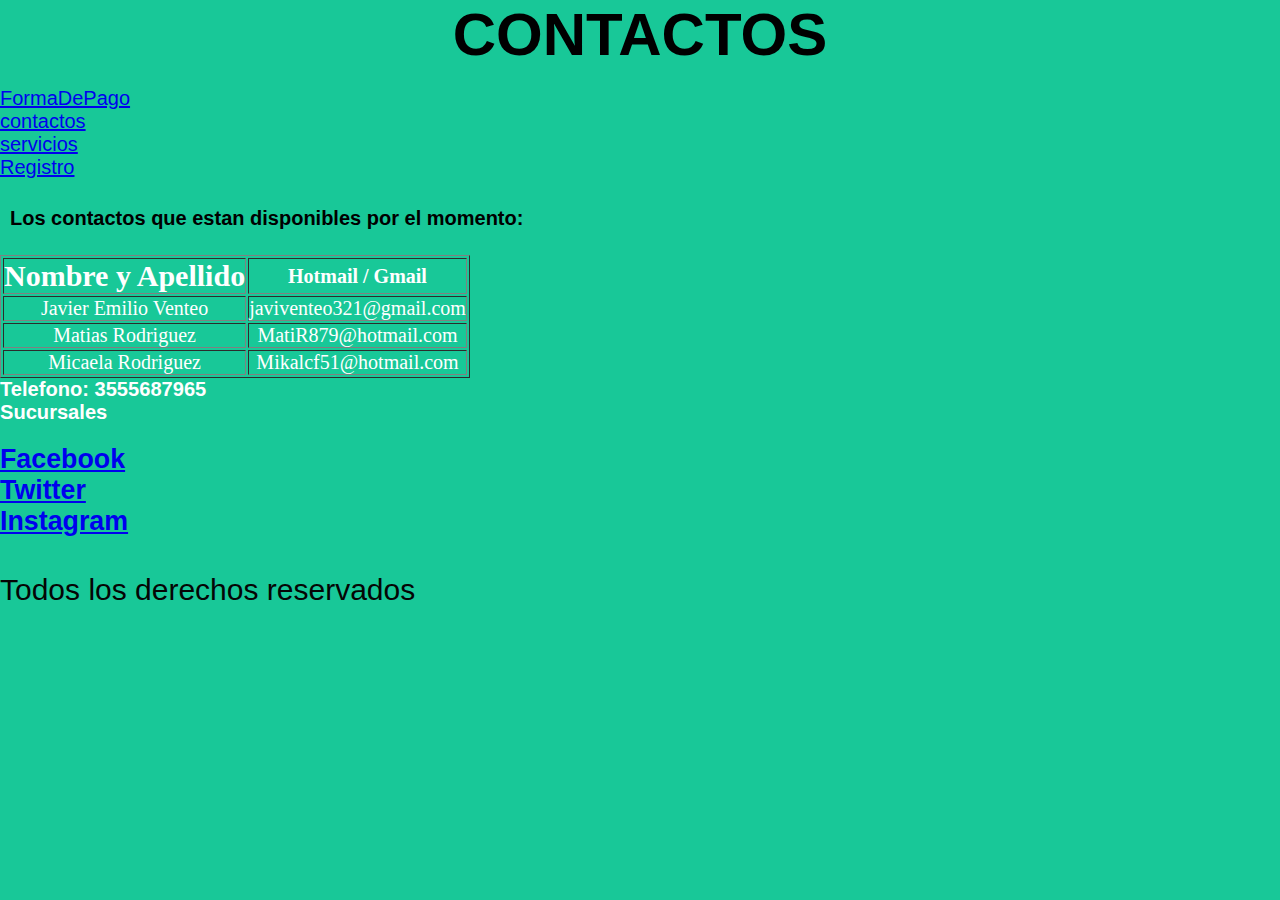
==== pages/contactos.html @ 2e112492 "Github" ====
<!DOCTYPE html>
<html lang="en">

<head>
    <meta charset="UTF-8">
    <meta http-equiv="X-UA-Compatible" content="IE=edge">
    <meta name="viewport" content="width=device-width, initial-scale=1.0">
    <link rel="stylesheet" href="../css/style.css">
    <link rel="icon" type="image/png" href="img/LOGO.svg">
    <title>CONTACTOS</title>
</head>

<body>

    <body bgcolor="#18C898"></body>
    <nav>
        <ul>
            <h1 class="logoo" id="contactos">CONTACTOS</h1>
            <br>
            <li class="h4">
                <a href="formadepago.html">FormaDePago</a>
            </li>
            <li class="h4">
                <a href="contactos.html">contactos</a>
            </li>
            <li class="h4">
                <a href="servicios.html">servicios</a>
            </li>
            <li class="h4">
                <a href="Registro.html">Registro</a>
            </li>

        </ul>
    </nav>

    <br>
    <h1 class="mix1">Los contactos que estan disponibles por el momento:</h1>

    </header>
    <main>
        <table border="1">
            <th class="caja1">
                Nombre y Apellido
            </th>
            <th class="caja2">
                Hotmail / Gmail
            </th>
            <tr class="caja2">
                <td>Javier Emilio Venteo</td>
                <td>javiventeo321@gmail.com</td>
            </tr>
            <tr class="caja2">
                <td>Matias Rodriguez</td>
                <td>MatiR879@hotmail.com</td>
            </tr>
            <td class="caja2">Micaela Rodriguez</td>
            <td class="caja2">Mikalcf51@hotmail.com</td>

            </nav>
            <br>
            <footer>



        </table>

        <footer>


            <div class="mix2">
                <h6>Telefono: 3555687965</h6>
                <h6>Sucursales</h6>
            </div>
            <br><br>
            <div class="mix3">
                <h6>
                    <a href="https://www.facebook.com" target="_blank">
                        Facebook
                    </a>
                </h6>
                <h6>
                    <a href="https://www.twitter.com" target="_blank">
                        Twitter
                    </a>
                </h6>
                <h6>
                    <a href="https://www.instagram.com" target="_blank">
                        Instagram
                    </a>
                </h6>
            </div>
            <br><br>

            <div class="mix4">
                Todos los derechos reservados
            </div>

            </form>
            </table>
            <main>
                <img src="img/images.jfif" alt="">
            </main>
</body>

</html>
---- css/style.css ----
* {
    margin: 0;
    padding: 0;
}

body{
    background-image: url(https://fondosmil.com/fondo/89691.jpg); 
}




.textoMenu{
    height: 100vh;
    padding: 10px;
    text-align: center 10px;
    font-size: 20px;
    color: rgb(0, 0, 0);
    
    font-family: Impact, Haettenschweiler, 'Arial Narrow Bold', sans-serif;
    list-style:none
}


h1 {
    text-align: center;
    font-size: 50px;
    color: rgb(255, 208, 0);
    font-family: Impact, Haettenschweiler, 'Arial Narrow Bold', sans-serif;
    }

.nav_item{
    text-align: end;
    color: rgb(240, 184, 1);
    text-decoration: solid;
}
    
p {
    
    font-size: 30px;
    text-align: center;
    color: #ffffff;
    height: 10px;
    font-family: Impact, Haettenschweiler, 'Arial Narrow Bold', sans-serif;
    
}

.footer_copyright{
    color: rgb(255, 0, 0);
    height: 30px;

}



ul{
    list-style:none
}

.seccion-1{
    color: rgb(255, 0, 0);
    text-align: center;
    font-family: Impact, Haettenschweiler, 'Arial Narrow Bold', sans-serif;
}

.seccion-2{
    color: rgb(34, 204, 0);
    text-align: center;
    font-family: Impact, Haettenschweiler, 'Arial Narrow Bold', sans-serif;
}

.seccion-3{
    font-size: 30px;
    color: rgb(255, 0, 0);
    font-family: 'Franklin Gothic Medium', 'Arial Narrow', Arial, sans-serif;
}

.seccion-4{
    color: rgb(255, 0, 0);
    font-size: 20px;
    font-family: Verdana, Geneva, Tahoma, sans-serif;
    text-decoration: none;
}

 *{
 box-sizing: border-box;
 }

 .links{
    padding: 10px;
    font-size: 20px;
    width: 100%;
    height: 0px;
    text-align: left;
    color: rgb(255, 0, 0);
    font-family: Impact, Haettenschweiler, 'Arial Narrow Bold', sans-serif;
}


.secciondeletras{
    padding: 10px;
    font-size: 20px;
    width: 100%;
    height: 50px;
    text-align: left;
    color: rgb(0, 0, 0);
    font-family: Impact, Haettenschweiler, 'Arial Narrow Bold', sans-serif;
}

.secciondeimagen2{
    align-items: center;
    height: 140px;
width: 200px;
}


.secciondeimagen{
height: 140px;
width: 200px;
background-color: rgb(252, 252, 252);
border: solid 3px #000000;
}


.mix1{
    padding: 10px;
    font-size: 20px;
    width: 100%;
    height: 40px;
    text-align: left;
    color: rgb(0, 0, 0);
    font-family: Impact, Haettenschweiler, 'Arial Narrow Bold', sans-serif;
}

.h4{
    text-align: start;
    font-size: 20px;
    color: rgb(0, 0, 0);
    font-family: Impact, Haettenschweiler, 'Arial Narrow Bold', sans-serif;   
}

.mix2{
    font-size: 30px;
    color: #ffffff;
    height: 30px;
    font-family: Verdana, Geneva, Tahoma, sans-serif;
    
}
.mix3{
        text-align: start;
        font-size: 40px;
        color: rgb(5, 5, 5);
        font-family: Impact, Haettenschweiler, 'Arial Narrow Bold', sans-serif;
        
}

.mix4{
    text-align: start;
    font-size: 30px;
    color: rgb(5, 5, 5);
    font-family: Impact, Haettenschweiler, 'Arial Narrow Bold', sans-serif;
    
}

.registro{
    text-align: start;
    font-size: 35px;
    color: rgb(0, 0, 0);
    font-family: Impact, Haettenschweiler, 'Arial Narrow Bold', sans-serif;
    
}

.logoo{
    
    font-size: 60px;
    color: rgb(0, 0, 0);
    font-family: Impact, Haettenschweiler, 'Arial Narrow Bold', sans-serif;
    
}

.caja1{
    text-align: center;
    font-size: 30px;
    color: rgb(255, 255, 255);
    font-family: Cambria, Cochin, Georgia, Times, 'Times New Roman', serif;
    }

    .caja2{
        text-align: center;
        font-size: 20px;
        color: rgb(255, 255, 255);
        font-family: Cambria, Cochin, Georgia, Times, 'Times New Roman', serif;
        }

.seccion-5{
    text-align:left;
    color: rgb(1, 27, 145);
    font-family: Impact, Haettenschweiler, 'Arial Narrow Bold', sans-serif;
}
     /*Laptops*/
@media screen and (max-width:768px) {
    .secciondeimagen { 
        background-color: aqua;
    }
    .textoMenu {
        height: 100vh;
    padding: 10px;
    text-align: center 10px;
    font-size: 20px;
    color: rgb(255, 255, 255);
    }
    .seccion-1 {
    color: rgb(0, 0, 0);
    }
    .seccion-2 {
        color: aquamarine;
    } 
    /*CONTACTOS LAPTOPS*/
    @media screen and (max-width:768px) {
    .caja2{
        text-align: start;
        font-size: 50px;
        color: rgb(243, 0, 182);
        font-family: Impact, Haettenschweiler, 'Arial Narrow Bold', sans-serif;   
    }
    .mix4{
        text-align: start;
        font-size: 50px;
        color: rgb(8, 218, 200);
        font-family: Impact, Haettenschweiler, 'Arial Narrow Bold', sans-serif;   
    }
    .h4

    .mix1{
        padding: 15px;
        font-size: 10px;
        width: 50%;
        height: 40px;
        text-align: left;
        color: rgb(4, 255, 58);
        font-family: Impact, Haettenschweiler, 'Arial Narrow Bold', sans-serif;
    }

    .caja1{
        text-align: start;
        font-size: 50px;
        color: rgb(255, 0, 0);
        font-family: Impact, Haettenschweiler, 'Arial Narrow Bold', sans-serif;   
    }
}
         /*Celulares*/
@media screen and (max-width:600px) {
    .secciondeimagen { 
        background-color: rgb(255, 0, 0);
    }
    .textoMenu {
        height: 100vh;
    padding: 10px;
    text-align: center 10px;
    font-size: 20px;
    color: rgb(255, 0, 212);
            } 

     .seccion-1 {
        color: rgb(255, 255, 255); 
        }
      .seccion-2 {
            color: rgb(0, 204, 255);
        }
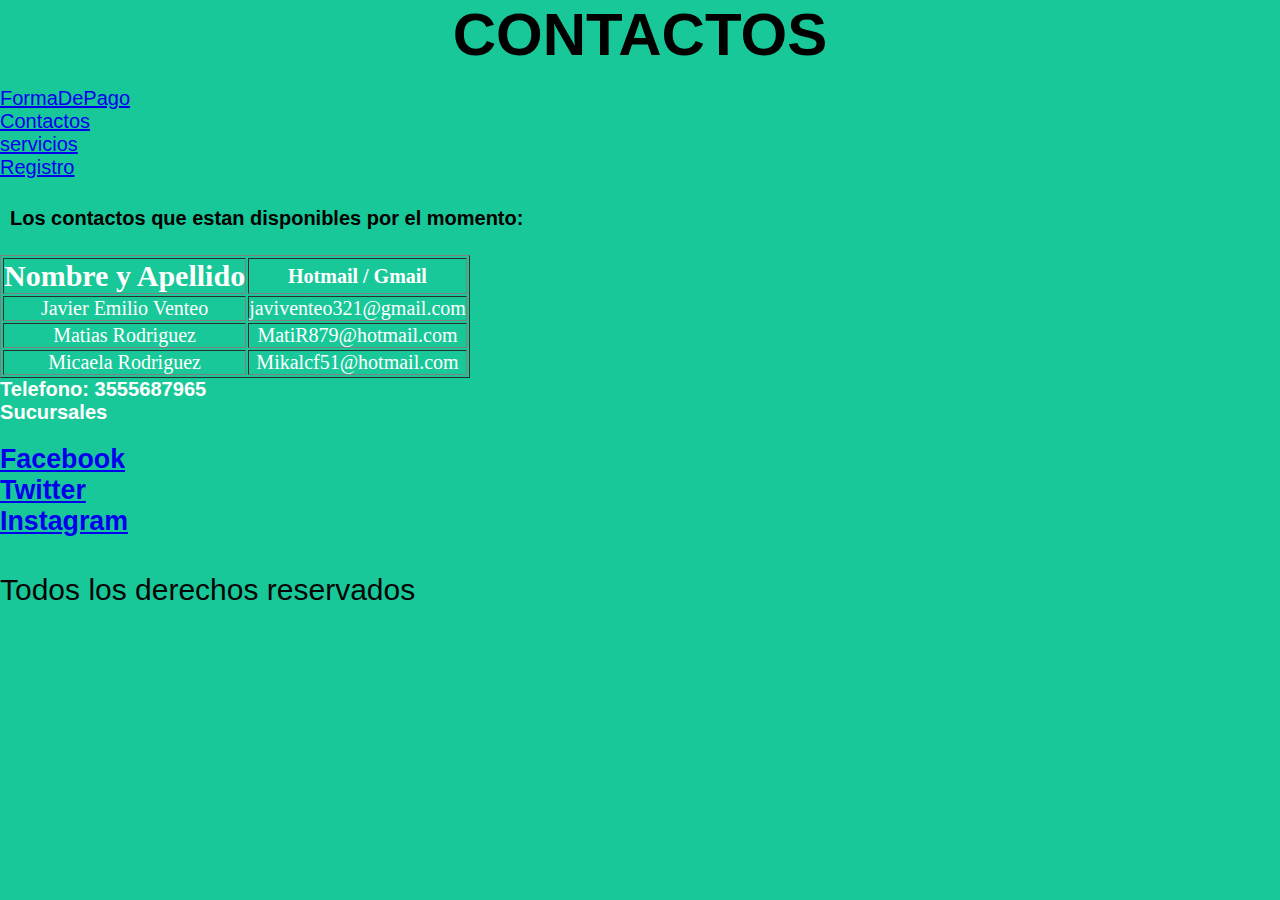
==== commit d449fe24: "PROYECTO" ====
--- a/pages/contactos.html
+++ b/pages/contactos.html
@@ -21,7 +21,7 @@
                 <a href="formadepago.html">FormaDePago</a>
             </li>
             <li class="h4">
-                <a href="contactos.html">contactos</a>
+                <a class="btn btn-primary" href="pages/contactos.html" role="button">Contactos</a>
             </li>
             <li class="h4">
                 <a href="servicios.html">servicios</a>
--- a/css/style.css
+++ b/css/style.css
@@ -177,6 +177,18 @@
     font-family: Impact, Haettenschweiler, 'Arial Narrow Bold', sans-serif;
     
 }
+
+.container-xxl{
+    background-color: #ffffff;
+}
+
+.columna{
+    background-color: aliceblue;
+    border: 3px solid #ffffff;
+    padding-top: .75rem;
+    padding-bottom: .75rem;
+}
+
 
 .caja1{
     text-align: center;
@@ -194,7 +206,7 @@
 
 .seccion-5{
     text-align:left;
-    color: rgb(1, 27, 145);
+    color: rgb(255, 255, 255);
     font-family: Impact, Haettenschweiler, 'Arial Narrow Bold', sans-serif;
 }
      /*Laptops*/
@@ -267,3 +279,5 @@
       .seccion-2 {
             color: rgb(0, 204, 255);
         }
+   }
+          